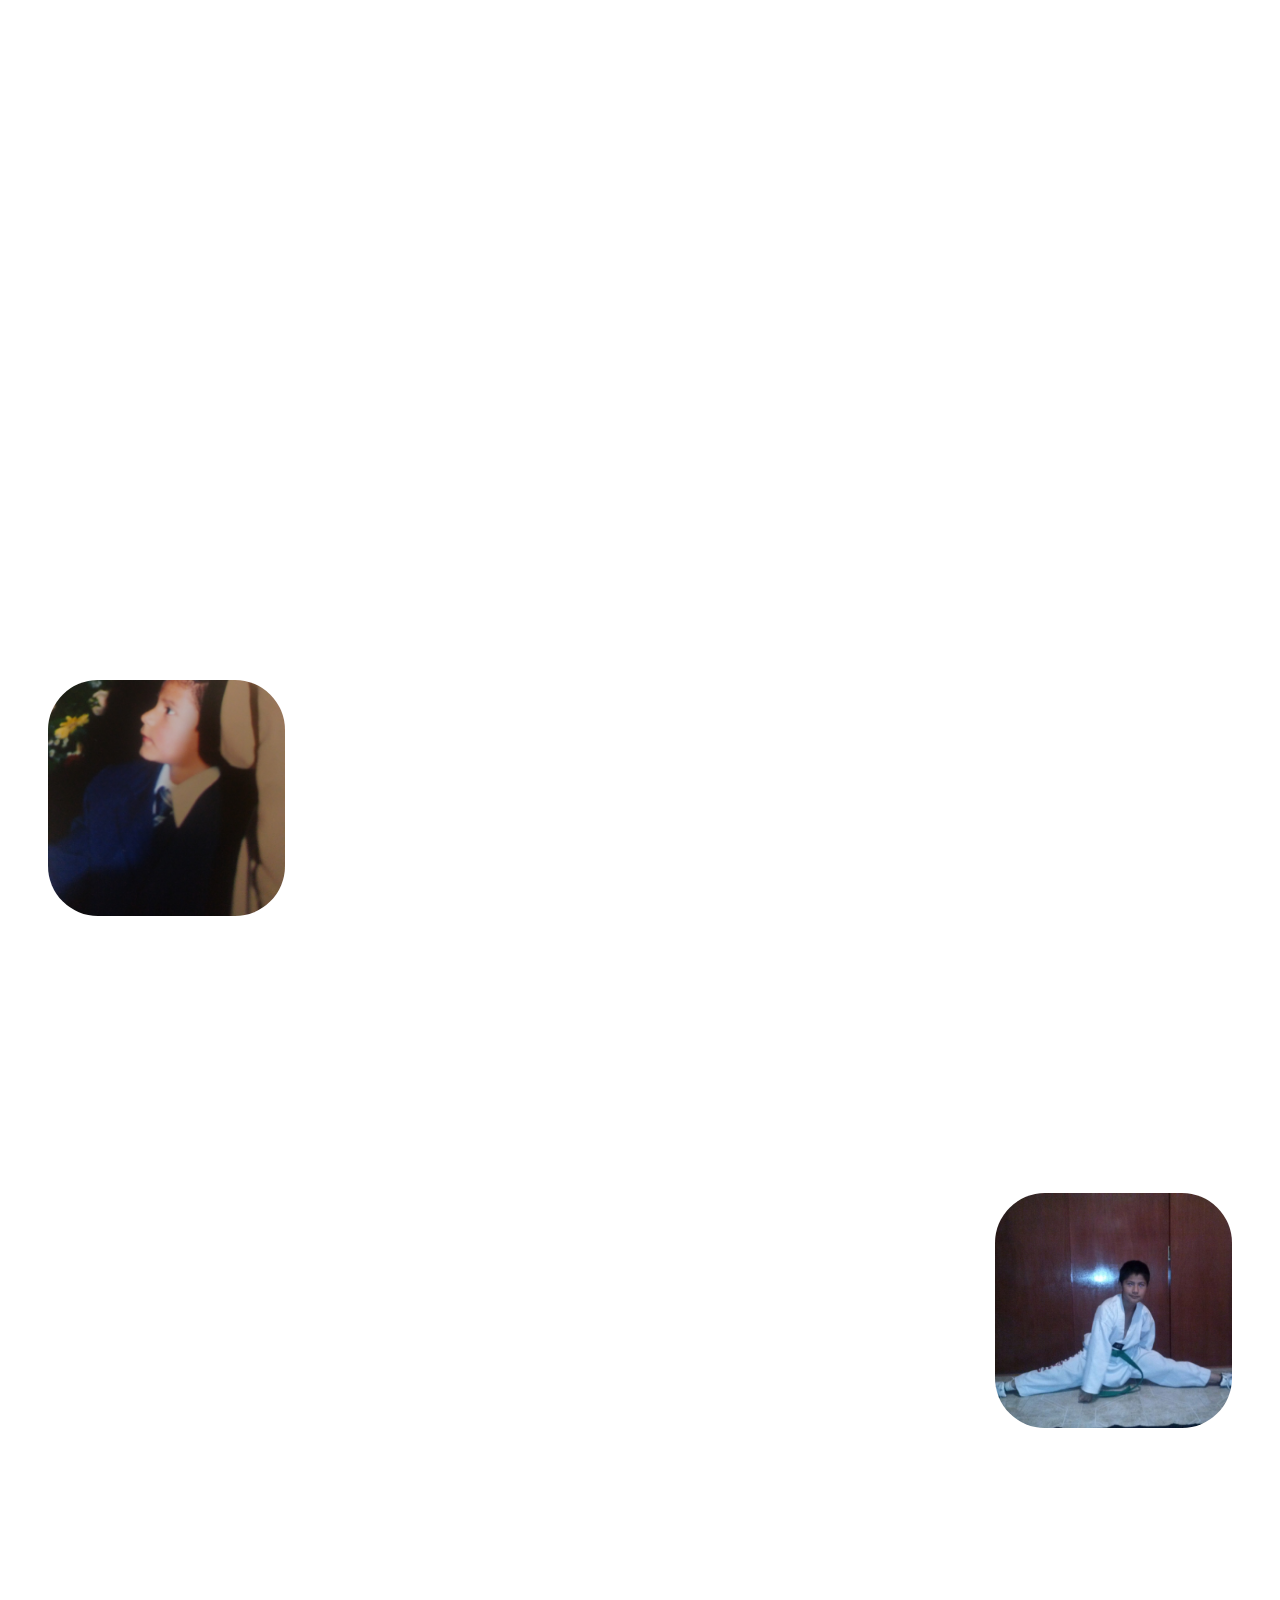
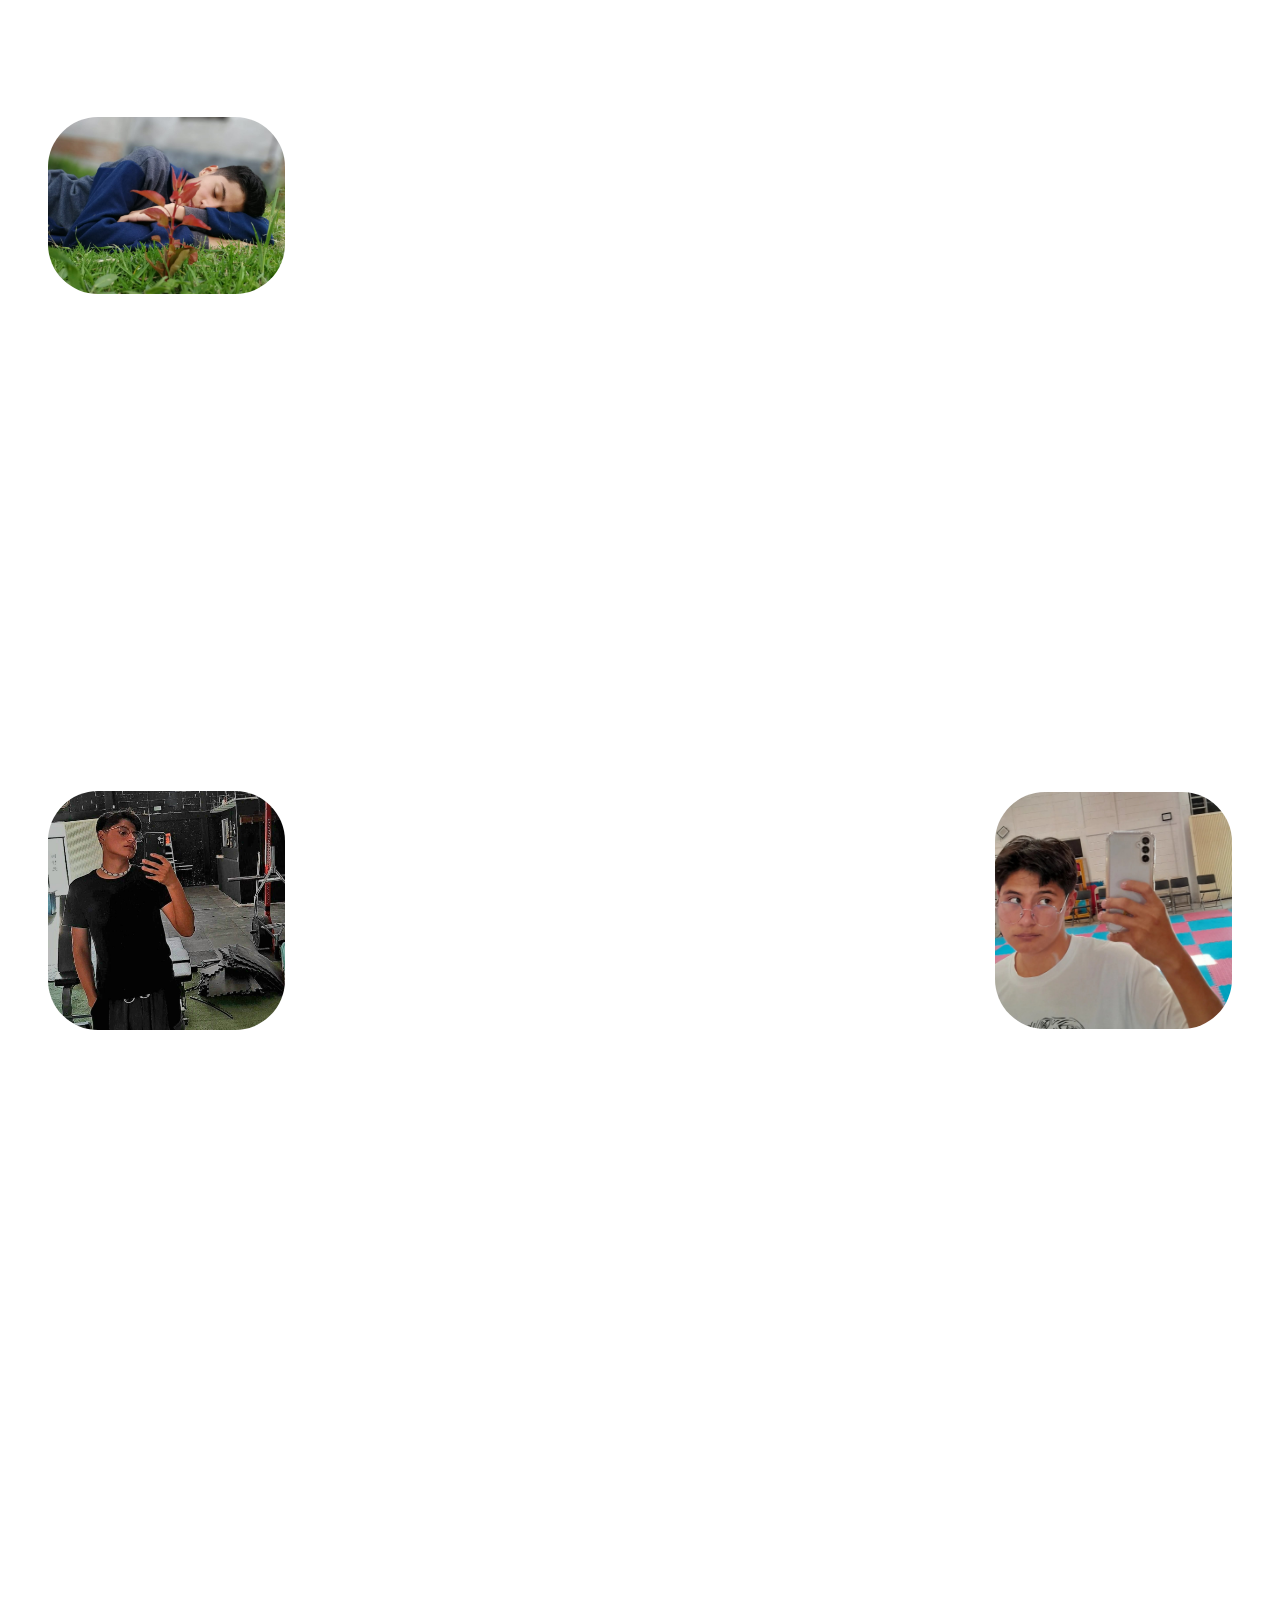
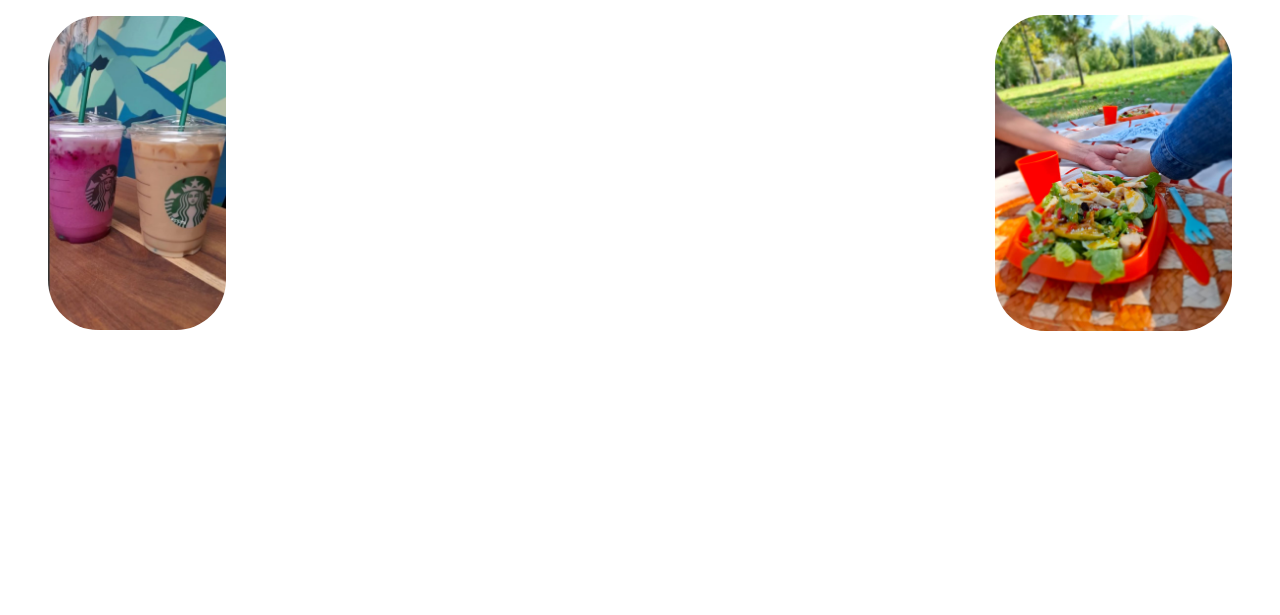
==== index.html @ af1c3988 "Add files via upload" ====
<!DOCTYPE html>
<html lang="es">
<head>
	<meta charset="utf-8">
	<meta name="viewport" content="width=device-width, initial-scale=1">
	<link href="https://fonts.googleapis.com/css2?family=Josefin+Sans:wght@200;300&display=swap" rel="stylesheet">
	<meta name="autor" content="Daniel Díaz Rojas">
	<title>Daniel</title>
	<link rel="icon" type="image/png" href="Images/patito.png">
	<link rel="stylesheet" type="text/css" href="autobiografia.css">
	<script src="autobiografia.js" defer></script>
</head>
<body>

	<div class="datos">
		<button onclick="nombre()" id="nombre">Nombre</button>
		<button onclick="grupo()" >Grupo</button>
		<button onclick="artifav() ">Artista favorito</button>
		<button onclick="persoamada()">Persona que amo</button>
		<button onclick="lover()">Persona que me gusta</button>
		<button onclick="edad()">Edad</button>
		<button onclick="datocurioso()">Dato curioso</button>
		<button onclick="horario()">Horario</button>
		<button onclick="instagram()">Instagram</button>
		<button onclick="facebook()">Facebook</button>
	</div>
	<div class="encabezado">
		<h1><b>Autobiografia</b></h1>
		<p><i>Siempre he pensado que las autobiografías son las mejores formas para
			ver el punto de vista de la vida de una persona, no por contar su vida
			sino por el enfoque y cosas que cuenten de su vida, yo considero tener
			una vida normal, pero las opiniones son diferentes, cada cabecita es un
			mundo,y sin hacerlos leer mas, aquí esta mi biografía, tal vez entiendan o
			juzguen mas mi persona desde este día, pero sera interesante sin duda alguna</i>.</p><br>
	</div>
	<div class="parrafo_uno">
		<img src="Images/index/p1.jpg" width="20%" height="20%" onclick="fotouno()" alt="images">
		<p>Toda esta magnifica, divertida, triste y curiosa historia comenzo un 
		dos de octubre del 2003 a las 00:00 (desde ahí tuve que saber que iba a
		ser un niño especial), a los pocos dias fui dado de alta y me llevaron
		a mi casa, me bautizaron a los 3 meses y de ahí se quedo para siempre
		el fantastico nombre de Daniel Díaz Rojas. Son pocas las cosa que recuerdo
		de esa primera etapa, entrar a la primaria a los 5 años por que cumplo 
		años en octubre, y a los 8 años mi papa aplico la de ir por cigarros,
		de ahí fue naciendo mi depresión y todos los temas con la ansiedad,
		como ultimo dato, en la primaria y sus concursos de matemáticas descubrí
		que amo las ciencias y todo lo que sea exacto.</p>
	</div>
	<div class="parrafo_dos">
		<p>Aquí vamos a hablar sobre la etapa más funable, horrible y curiosa de
		todas, la adolescencia es una etapa que desearía simplemente haberme saltado,
		no por como pasaron las cosas, sino por lo más que yo hice las cosas,
		todo el tema de la secundaria fue horrible, no hubo un solo dia que no fuera
		una pesadilla por compañeros molestos o profesores mediocres, fueron probablemente
		los peores 3 años de mi vida, pero al menos conocí a los que creí que serían mis
		amigos para toda la vida, Liam y Abril.
		</p>
		<img src="Images/index/p2.jpg" width="20%" height="20%" onclick="fotodos()" alt="images">
	</div>
	<div class="parrafo_tres">
		<img src="Images/index/p3.jpg" width="20%" height="20%" onclick="fototres()" alt="images">
		<p>
			En la preparatoria viví varias relaciones que, sin duda, marcaron mi vida de formas diferentes.
			Mi relación más larga fue con Melissa, casi tres años de altibajos, con más infidelidades de mi
			parte que una relación sana. Eventualmente, nuestra relación llegó a su fin. Después, vino Daiana,
			una relación superficial donde no me comprometí realmente; fue solo diversión en ese entonces.
			Pero la que más me afectó fue Yosvelyn, mi primer amor, la primera persona que me rompió el corazón
			y la que me enseñó el verdadero dolor de la despedida. A pesar de que hablamos de vez en cuando,
			el trato siempre ha sido distante.
		</p>
	</div>
	<div class="parrafo_cuatro">
		<img src="Images/index/p5.jpg" width="20%" height="20%" onclick="fotocinco()" alt="images">
		<p>
			Ya en la universidad, mi relación más significativa fue con Sandra, con quien estuve desde el 10
			de febrero del 2022 hasta el 26 de septiembre del 2024, cuando tomé la decisión de terminar nuestra
			relación. Después de eso, en noviembre de 2024, comencé a relacionarme con Alheli. Sin embargo, para
			principios de 2025, ya no estoy en ninguna relación ni tengo planes amorosos. Mi enfoque ahora está
			completamente en mi desarrollo profesional y personal. Como ingeniero en sistemas especializado en
			programación web, IA y análisis de datos, estoy trabajando en consolidar mi carrera y seguir creciendo
			en cada aspecto de mi vida tratando de encontrar mi paz y lograr ser feliz. Como ultima meta es lograr
			tener una familia, con la mujer indicada, espero de verdad que no tarde mucho más.
		</p>
		<img src="Images/index/p4.jpg" width="20%" height="20%" onclick="fotocuatro()" alt="images">
	</div>
	<div class="parrafo_cinco">
		<img src="Images/index/p6.jpg" width="15%" height="15%" onclick="fotocinco()" alt="images">
		<p>
			Actualización 28/02/2025<br>
			Actualmente estoy Saliendo con Carolina, es una chica muy linda, atenta, guapa, inteligente,
			alta, interesante, estudia para chef y es super wow la conexión que tenemos, es como si nos
			conocieramos de antes, estoy fascinado de salir con ella, me encanta, espero que todo vaya a mejor,
			me gusta mucho y segun mis planes, finalizando marzo o iniciando abril deberíamos ya de ser novios
			formalmente. Mi vida de manera general va muy bien, me gusta la vida desde la fluoxetina, me ayudo
			a darme cuenta que estaba dejando ir mi vida por cosas que no valian la pena, y como se trató este
			párrafo, pude conocer y darme la oportunidad de salir con Cari, la adoro demasiado como no tienen idea,
			ella y mis demás planes personales estan siendo un gran apoyo para todo el caos de la vida.
		</p>
		<img src="Images/index/p7.jpg" width="20%" height="20%" onclick="fotocuatro()" alt="images">
	</div>


</body>
</html>
---- autobiografia.css ----
body{
  font-size: 30px;
  font-family: 'Josefin Sans', sans-serif;
  background-image: url('Images/fondo.jpg');
  background-size: cover;
  background-position: center;
  background-attachment: fixed;
  color: white;

}
.datos{
  text-align: right;
}
.datos button {
  background: rgba(255, 255, 255, 0.2);
  border: 1px solid rgba(255, 255, 255, 0.5);
  color: white; /* Texto en blanco */
  padding: 10px 20px;
  font-size: 16px;
  border-radius: 5px;
  cursor: pointer;
  transition: all 0.3s ease-in-out;
  backdrop-filter: blur(5px);
}

.datos button:hover {
    background: rgba(255, 255, 255, 0.4);
    transform:scale(1.1);
}
.encabezado{
  text-align: center;
  margin: 20px;
  padding: 20px;
  padding-bottom: 0px;
  
}
.encabezado p{
  text-align: justify;
  font-family: 'Josefin Sans', cursive;
}
.parrafo_uno{
  font-size: 35px;
  margin: 20px;
  padding: 20px;
  display: flex;
  text-align: justify;
  align-items: center;
  gap: 50px;
  padding-top: 0px;
}
.parrafo_uno img{
  border-radius: 50px;
}
h1{
  transition: all 0.2s ease-in-out;
}
h1:hover{
  transform:scale(1.05);
}
p{
  transition: all 0.2s ease-in-out;
}
p:hover{
  transform:scale(1.05);
}
img{
  transition: all 0.2s ease-in-out;
}
img:hover{
  transform:scale(1.05);
}
.parrafo_dos{
  font-size: 35px;
  margin: 20px;
  padding: 20px;
  text-align: justify;
  display: flex;
  align-items: center;
  gap: 20px;
  padding-top: 0px;
}
.parrafo_dos img{
  border-radius: 50px;
}
.parrafo_tres{
  font-size: 35px;
  margin: 20px;
  text-align: justify;
  padding: 20px;
  display: flex;
  align-items: center;
  gap: 40px;
  padding-top: 0px;
}
.parrafo_tres img{
  border-radius: 50px;
}
.parrafo_cuatro{
  font-size: 35px;
  margin: 20px;
  padding: 20px;
  display: flex;
  align-items: center;
  text-align: justify;
  gap: 40px;
  padding-top: 0px;
}
.parrafo_cuatro img{
  border-radius: 50px;
}
.parrafo_cinco{
  font-size: 35px;
  margin: 20px;
  padding: 20px;
  display: flex;
  align-items: center;
  text-align: justify;
  gap: 40px;
  padding-top: 0px;
}
.parrafo_cinco img{
  border-radius: 50px;
}
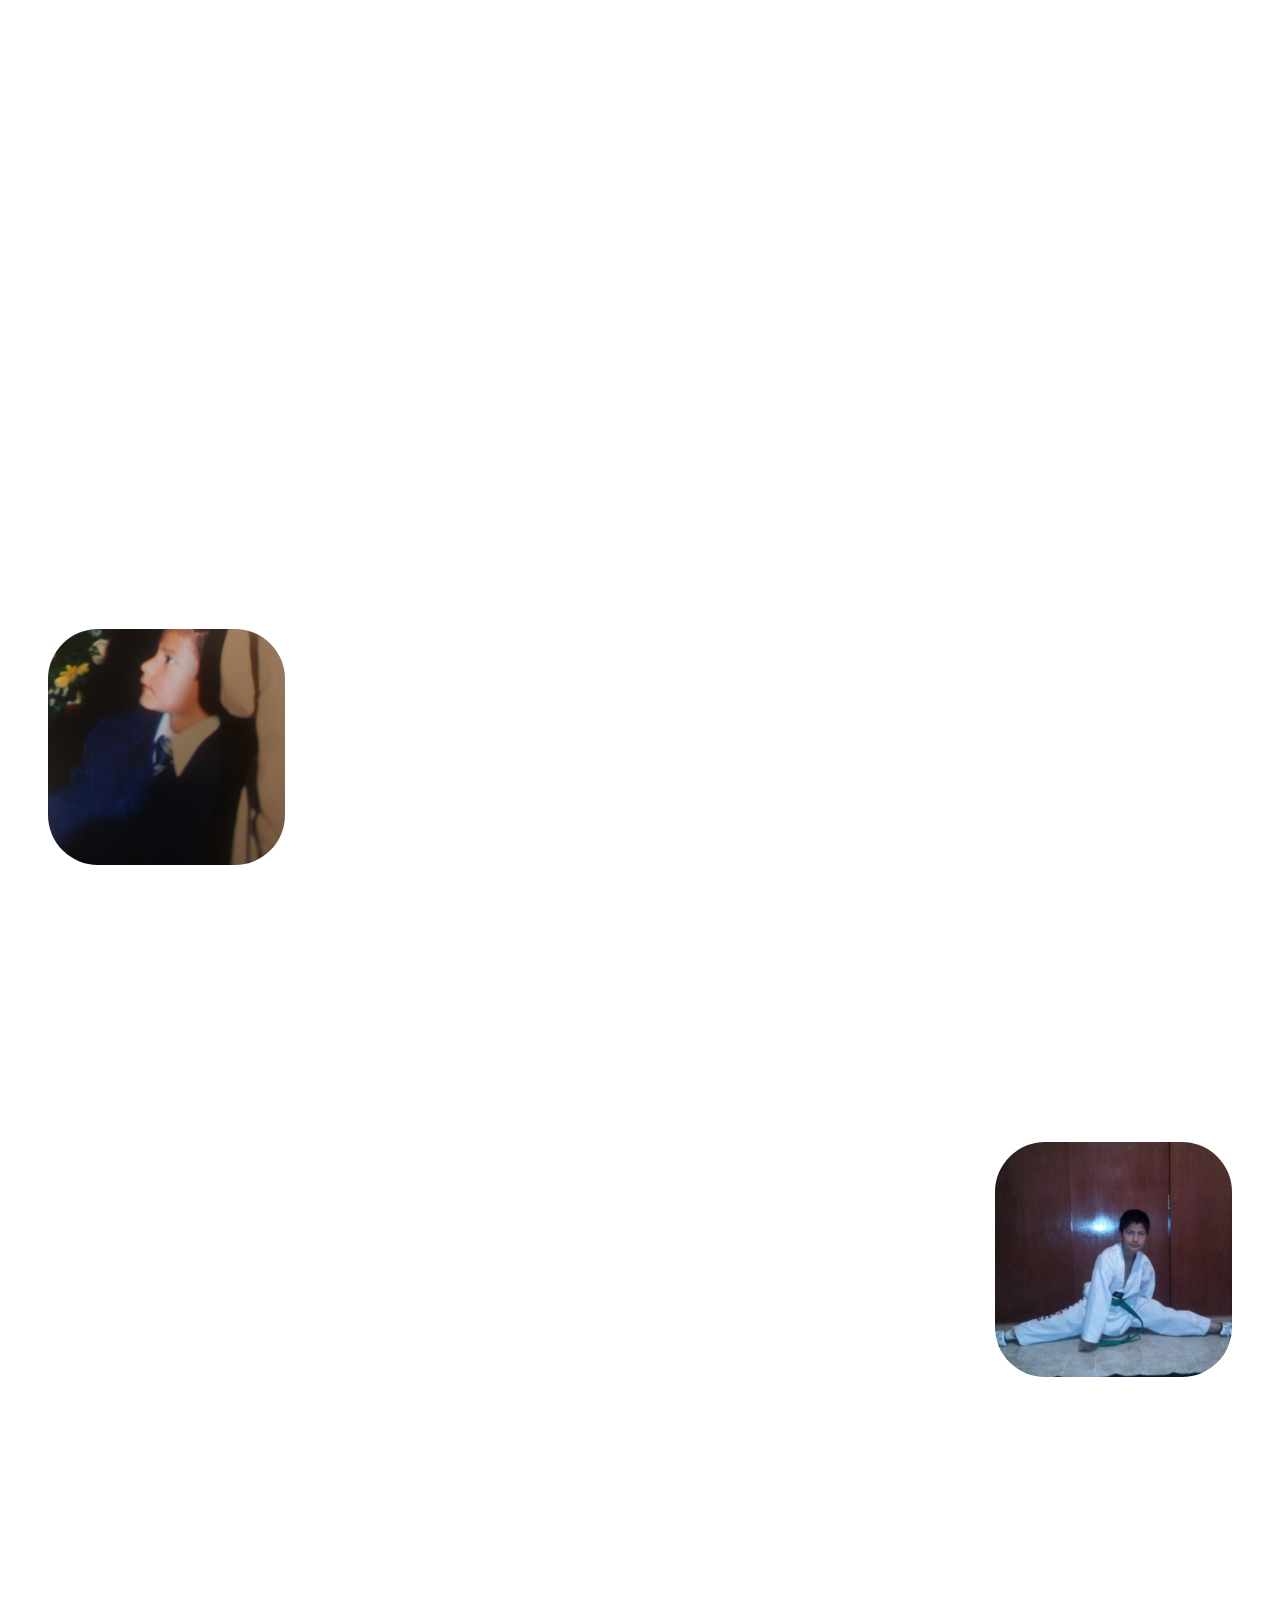
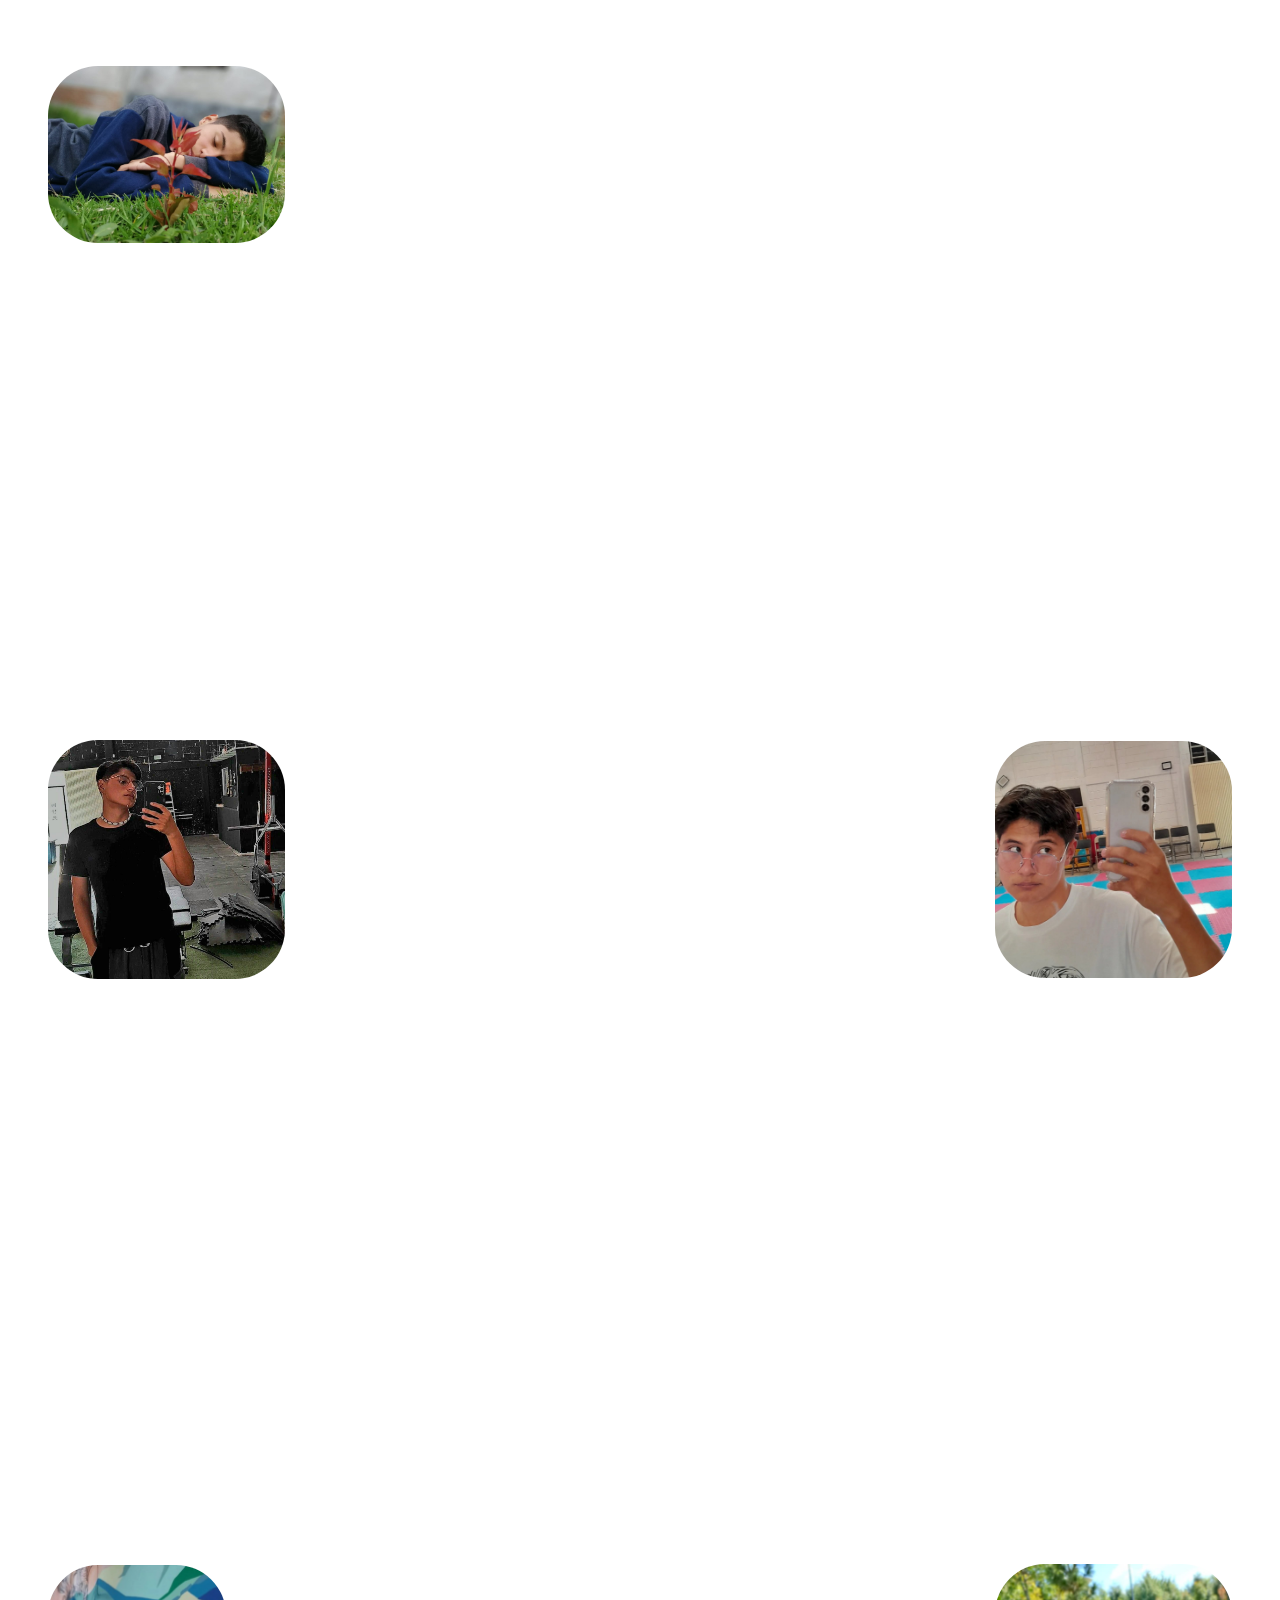
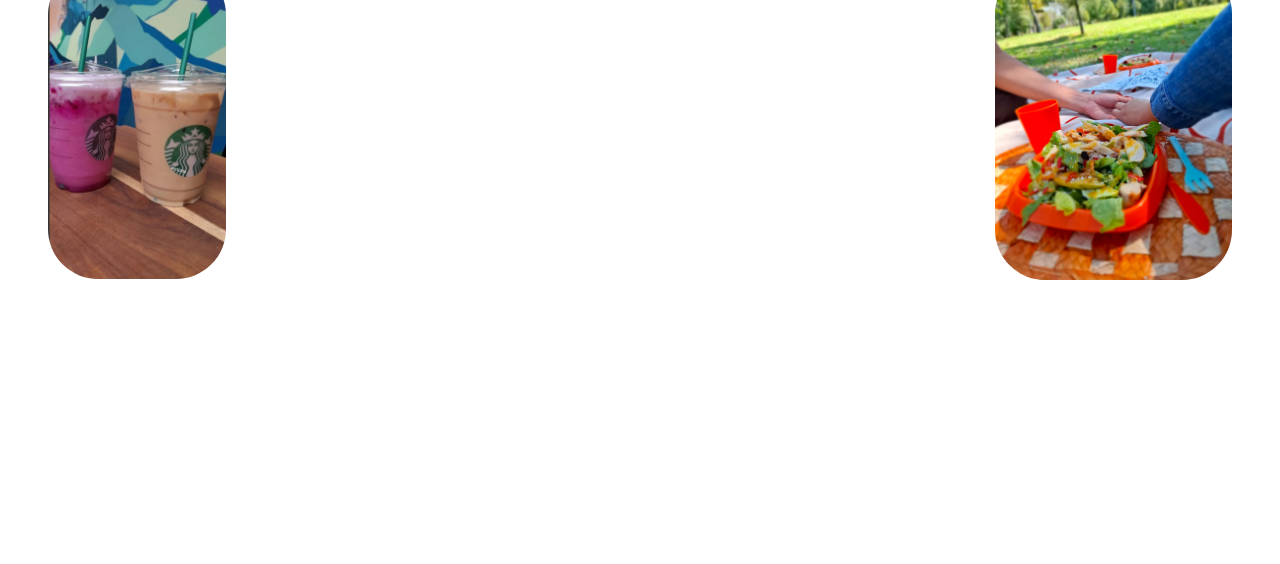
==== commit d91f262d: "Update index.html" ====
--- a/index.html
+++ b/index.html
@@ -31,7 +31,7 @@
 			sino por el enfoque y cosas que cuenten de su vida, yo considero tener
 			una vida normal, pero las opiniones son diferentes, cada cabecita es un
 			mundo,y sin hacerlos leer mas, aquí esta mi biografía, tal vez entiendan o
-			juzguen mas mi persona desde este día, pero sera interesante sin duda alguna</i>.</p><br>
+			juzguen mas mi persona desde este día, pero sera interesante sin duda alguna.</i></p>
 	</div>
 	<div class="parrafo_uno">
 		<img src="Images/index/p1.jpg" width="20%" height="20%" onclick="fotouno()" alt="images">
@@ -84,7 +84,7 @@
 		<img src="Images/index/p4.jpg" width="20%" height="20%" onclick="fotocuatro()" alt="images">
 	</div>
 	<div class="parrafo_cinco">
-		<img src="Images/index/p6.jpg" width="15%" height="15%" onclick="fotocinco()" alt="images">
+		<img src="Images/index/p6.jpg" width="15%" height="15%" onclick="fotoseis()" alt="images">
 		<p>
 			Actualización 28/02/2025<br>
 			Actualmente estoy Saliendo con Carolina, es una chica muy linda, atenta, guapa, inteligente,
@@ -96,9 +96,9 @@
 			párrafo, pude conocer y darme la oportunidad de salir con Cari, la adoro demasiado como no tienen idea,
 			ella y mis demás planes personales estan siendo un gran apoyo para todo el caos de la vida.
 		</p>
-		<img src="Images/index/p7.jpg" width="20%" height="20%" onclick="fotocuatro()" alt="images">
+		<img src="Images/index/p7.jpg" width="20%" height="20%" onclick="fotosiete()" alt="images">
 	</div>
 
 
 </body>
-</html>+</html>
